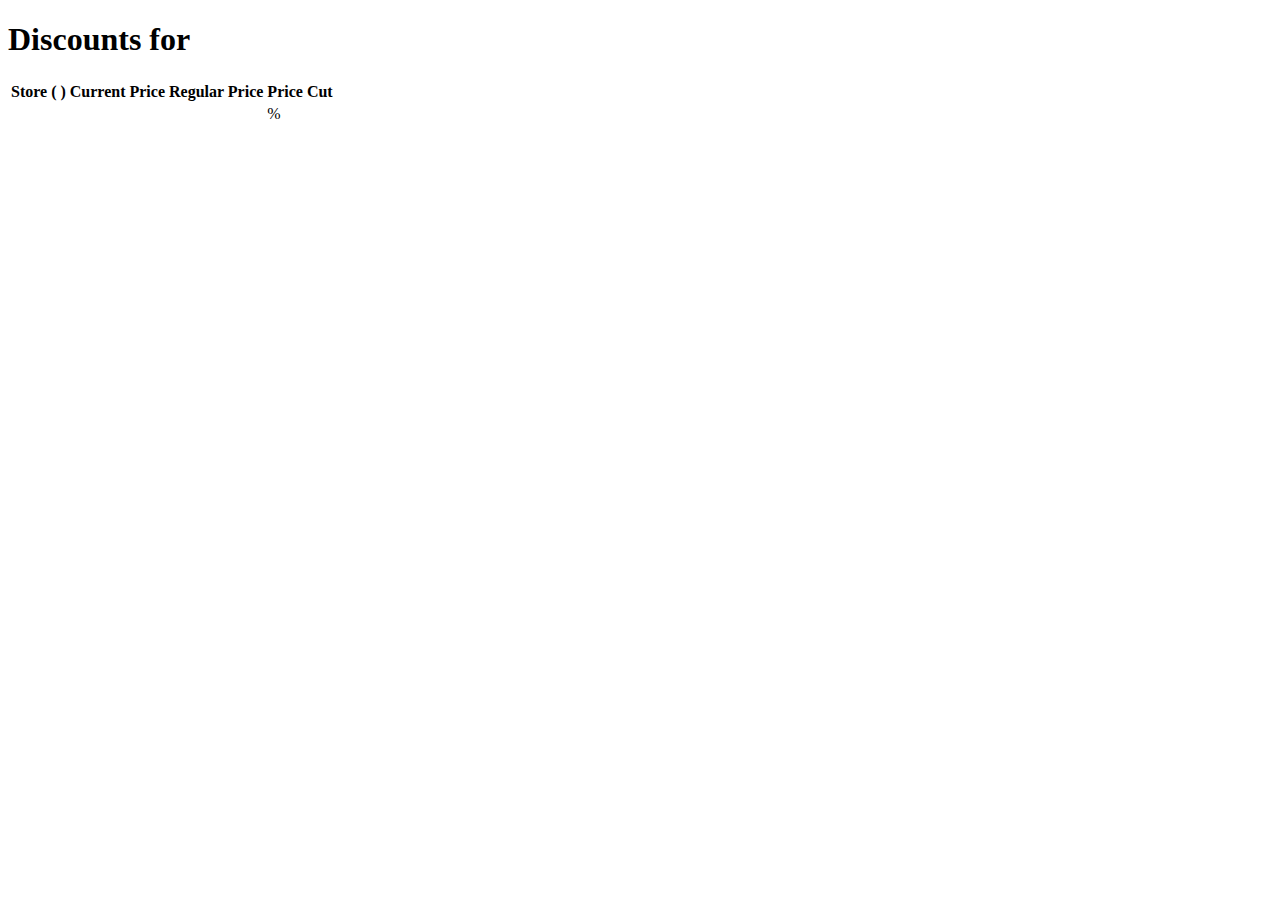
==== miniproject/src/main/resources/templates/discount.html @ 81248f29 "working discount page" ====
<!DOCTYPE html>
<html lang="en">
<head>
    <meta charset="UTF-8">
    <meta http-equiv="X-UA-Compatible" content="IE=edge">
    <meta name="viewport" content="width=device-width, initial-scale=1.0">
    <title>Document</title>
    <link rel="stylesheet" th:href="@{/css/main.css}">
</head>
<body>
    <h1>Discounts for <span data-th-text="${GameDiscount.Title}"></span></h1>
    <div class="container">
        <div class="row">
            <div class="col">
                <div>
                    <table>
                        <tr>
                            <th>Store ( <span data-th-text="${GameDiscount.currency}"></span> )</th>
                            <th>Current Price</th>
                            <th>Regular Price</th>
                            <th>Price Cut</th>
                        </tr>
                        <tr th:each="discount:${GameDiscount.discountArr}">
                            <td class="shopname"><a th:href="${discount.shopLink}" data-th-text="${discount.shopName}"></a></td>
                            <td class="prices" data-th-text="${discount.price_new}"></td>
                            <td class="prices" data-th-text="${discount.price_old}"></td>
                            <td class="prices" data-th-text="|${discount.price_cut}%|"><span>%</span></td>
                        </tr>
                    </table>
                </div>
            </div>
        </div>
    </div>
</body>
</html>
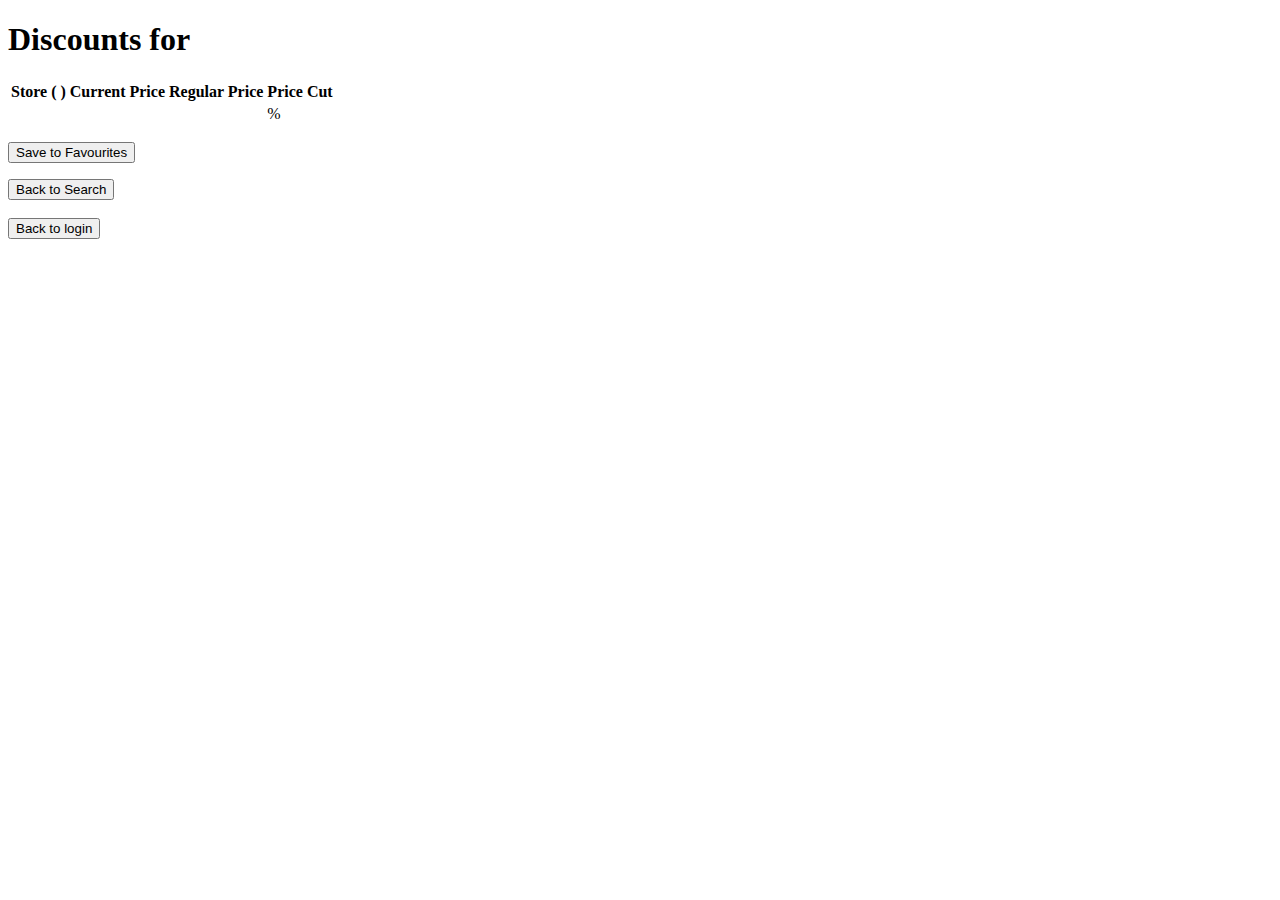
==== commit 49485024: "core app completed" ====
--- a/miniproject/src/main/resources/templates/discount.html
+++ b/miniproject/src/main/resources/templates/discount.html
@@ -5,28 +5,50 @@
     <meta http-equiv="X-UA-Compatible" content="IE=edge">
     <meta name="viewport" content="width=device-width, initial-scale=1.0">
     <title>Document</title>
-    <link rel="stylesheet" th:href="@{/css/main.css}">
+    <link rel="stylesheet" th:href="@{/css/discount.css}">
+
+    <script src="https://cdnjs.cloudflare.com/ajax/libs/bootstrap/5.0.1/js/bootstrap.min.js" 
+    integrity="sha512-EKWWs1ZcA2ZY9lbLISPz8aGR2+L7JVYqBAYTq5AXgBkSjRSuQEGqWx8R1zAX16KdXPaCjOCaKE8MCpU0wcHlHA==" 
+    crossorigin="anonymous" referrerpolicy="no-referrer"></script>
+
+    <link rel="stylesheet" href="https://cdnjs.cloudflare.com/ajax/libs/font-awesome/6.1.2/css/all.min.css" 
+    integrity="sha512-1sCRPdkRXhBV2PBLUdRb4tMg1w2YPf37qatUFeS7zlBy7jJI8Lf4VHwWfZZfpXtYSLy85pkm9GaYVYMfw5BC1A==" 
+    crossorigin="anonymous" referrerpolicy="no-referrer" />
 </head>
 <body>
-    <h1>Discounts for <span data-th-text="${GameDiscount.Title}"></span></h1>
+    <h1>Discounts for <span data-th-text="${userObj.discount.Title}"></span></h1>
     <div class="container">
         <div class="row">
             <div class="col">
                 <div>
                     <table>
                         <tr>
-                            <th>Store ( <span data-th-text="${GameDiscount.currency}"></span> )</th>
+                            <th>Store ( <span data-th-text="${userObj.discount.currency}"></span> )</th>
                             <th>Current Price</th>
                             <th>Regular Price</th>
                             <th>Price Cut</th>
                         </tr>
-                        <tr th:each="discount:${GameDiscount.discountArr}">
+                        <tr th:each="discount:${userObj.discount.discountArr}">
                             <td class="shopname"><a th:href="${discount.shopLink}" data-th-text="${discount.shopName}"></a></td>
                             <td class="prices" data-th-text="${discount.price_new}"></td>
                             <td class="prices" data-th-text="${discount.price_old}"></td>
                             <td class="prices" data-th-text="|${discount.price_cut}%|"><span>%</span></td>
                         </tr>
                     </table>
+                    <form action="#" method="post" th:object="${userObj}" th:action="@{/saveToFavourites}">
+                        <p>
+                            <input type="hidden" th:value="*{discount.plain}" id="favouriteName" name="favouriteName">
+                            <input type="hidden" th:value="*{discount.title}" id="favouriteTitle" name="favouriteTitle">
+                            <input type="submit" value="Save to Favourites"/>
+                        </p>
+                    </form>
+                    <form th:action="@{/userLogin}">
+                        <input type="submit" value="Back to Search">
+                    </form>
+                    <br>
+                    <form th:action="@{/}">
+                        <input type="submit" value="Back to login">
+                    </form>
                 </div>
             </div>
         </div>
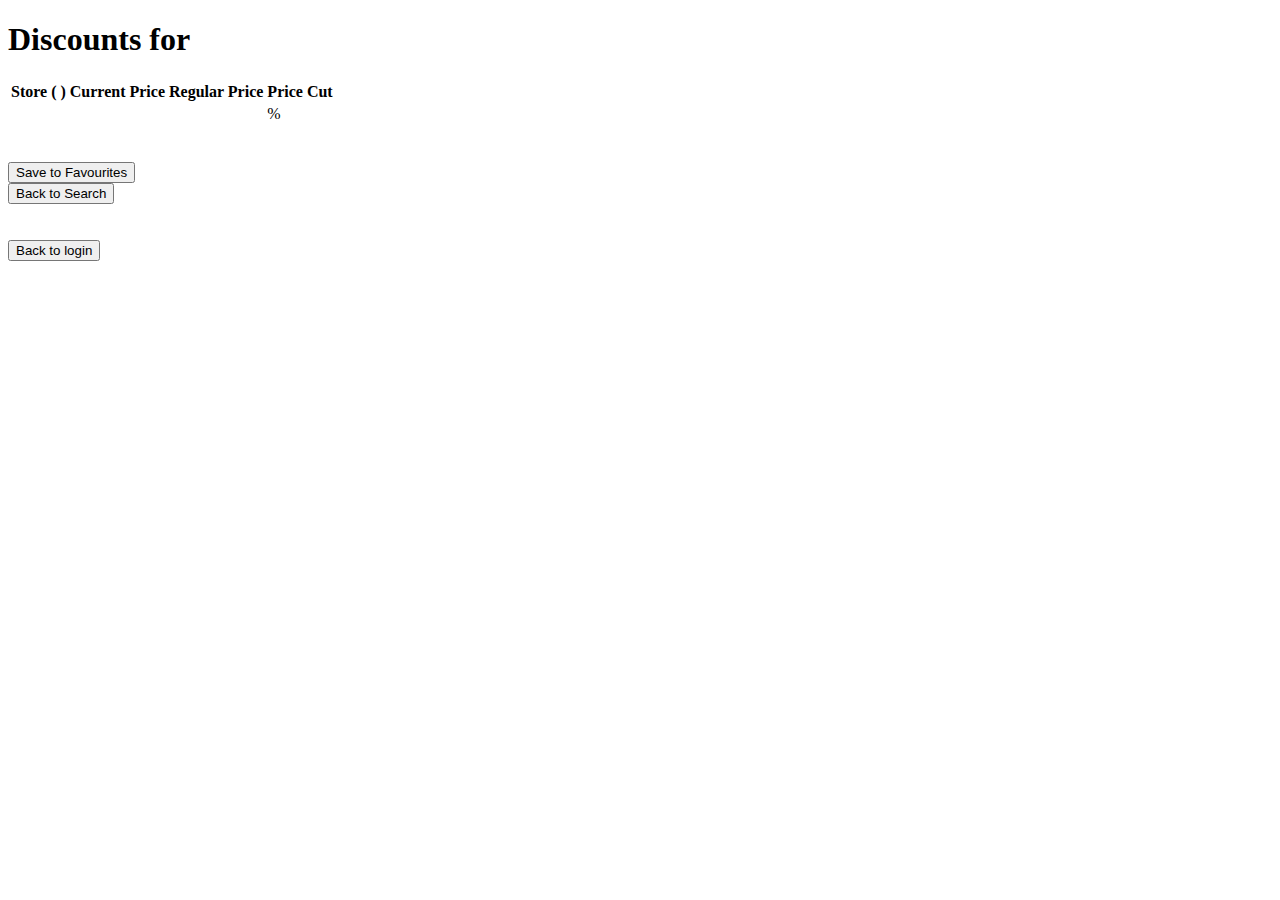
==== commit 3d781f42: "Completed" ====
--- a/miniproject/src/main/resources/templates/discount.html
+++ b/miniproject/src/main/resources/templates/discount.html
@@ -4,7 +4,7 @@
     <meta charset="UTF-8">
     <meta http-equiv="X-UA-Compatible" content="IE=edge">
     <meta name="viewport" content="width=device-width, initial-scale=1.0">
-    <title>Document</title>
+    <title>Discount</title>
     <link rel="stylesheet" th:href="@{/css/discount.css}">
 
     <script src="https://cdnjs.cloudflare.com/ajax/libs/bootstrap/5.0.1/js/bootstrap.min.js" 
@@ -18,38 +18,37 @@
 <body>
     <h1>Discounts for <span data-th-text="${userObj.discount.Title}"></span></h1>
     <div class="container">
-        <div class="row">
-            <div class="col">
-                <div>
-                    <table>
-                        <tr>
-                            <th>Store ( <span data-th-text="${userObj.discount.currency}"></span> )</th>
-                            <th>Current Price</th>
-                            <th>Regular Price</th>
-                            <th>Price Cut</th>
-                        </tr>
-                        <tr th:each="discount:${userObj.discount.discountArr}">
-                            <td class="shopname"><a th:href="${discount.shopLink}" data-th-text="${discount.shopName}"></a></td>
-                            <td class="prices" data-th-text="${discount.price_new}"></td>
-                            <td class="prices" data-th-text="${discount.price_old}"></td>
-                            <td class="prices" data-th-text="|${discount.price_cut}%|"><span>%</span></td>
-                        </tr>
-                    </table>
-                    <form action="#" method="post" th:object="${userObj}" th:action="@{/saveToFavourites}">
-                        <p>
-                            <input type="hidden" th:value="*{discount.plain}" id="favouriteName" name="favouriteName">
-                            <input type="hidden" th:value="*{discount.title}" id="favouriteTitle" name="favouriteTitle">
-                            <input type="submit" value="Save to Favourites"/>
-                        </p>
-                    </form>
-                    <form th:action="@{/userLogin}">
-                        <input type="submit" value="Back to Search">
-                    </form>
-                    <br>
-                    <form th:action="@{/}">
-                        <input type="submit" value="Back to login">
-                    </form>
-                </div>
+        <div>
+            <table>
+                <tr>
+                    <th>Store ( <span data-th-text="${userObj.discount.currency}"></span> )</th>
+                    <th>Current Price</th>
+                    <th>Regular Price</th>
+                    <th>Price Cut</th>
+                </tr>
+                <tr th:each="discount:${userObj.discount.discountArr}">
+                    <td class="shopname"><a th:href="${discount.shopLink}" data-th-text="${discount.shopName}"></a></td>
+                    <td class="prices" data-th-text="${discount.price_new}"></td>
+                    <td class="prices" data-th-text="${discount.price_old}"></td>
+                    <td class="prices" data-th-text="|${discount.price_cut}%|"><span>%</span></td>
+                </tr>
+            </table>
+
+            <br><br>
+
+            <div class="discountButtons">
+                <form action="#" method="post" th:object="${userObj}" th:action="@{/saveToFavourites}">
+                    <input type="hidden" th:value="*{discount.plain}" id="favouriteName" name="favouriteName">
+                    <input type="hidden" th:value="*{discount.title}" id="favouriteTitle" name="favouriteTitle">
+                    <input type="submit" value="Save to Favourites"/>
+                </form>
+                <form th:action="@{/userLogin}">
+                    <input type="submit" value="Back to Search">
+                </form>
+                <br><br>
+                <form th:action="@{/}">
+                    <input type="submit" value="Back to login">
+                </form>
             </div>
         </div>
     </div>
